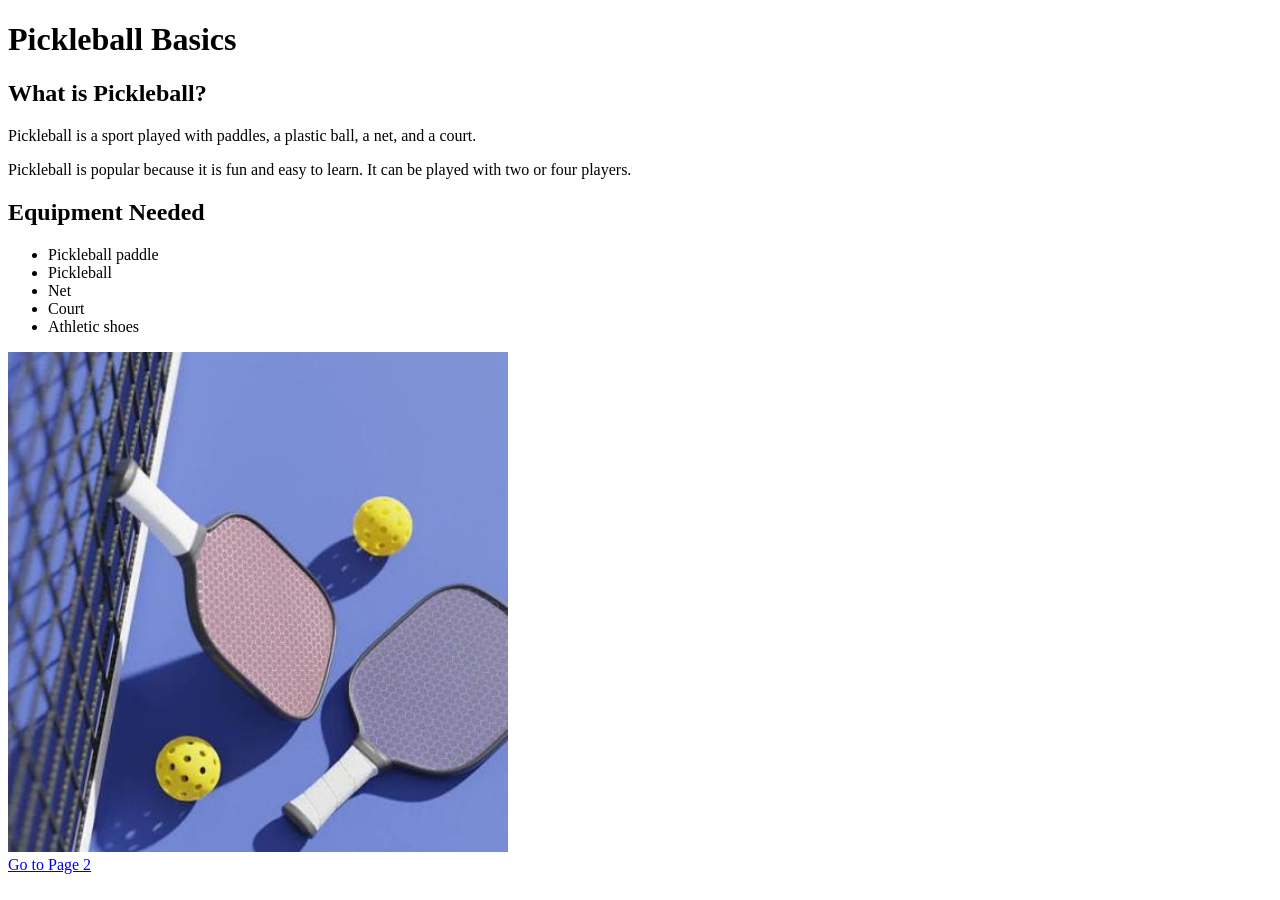
==== index.html @ 0f5ae002 "Create pickleball website" ====
<!DOCTYPE html>
<html>

<head>
    <title>Pickleball Central</title>
</head>

<body>
<!-- Header -->
<header>
    <h1>Pickleball Basics</h1>
</header>

<!-- Main content -->
<main>

    <!-- Pickleball information -->
    <section>
        <h2>What is Pickleball?</h2>

        <p>
            Pickleball is a sport played with paddles, a plastic ball,
            a net, and a court.
        </p>

        <p>
            Pickleball is popular because it is fun and easy to learn.
            It can be played with two or four players.
        </p>

        <h2>Equipment Needed</h2>

        <!-- Equipment list -->
        <ul>
            <li>Pickleball paddle</li>
            <li>Pickleball</li>
            <li>Net</li>
            <li>Court</li>
            <li>Athletic shoes</li>
        </ul>

        <!-- Pickleball image -->
        <img src="images/pickleball.jpg" alt="Pickleball paddle and ball" width="500">

    </section>

</main>

<!-- Link to page 2 -->
<footer>
    <a href="page2.html">Go to Page 2</a>
</footer>

</body>
</html>
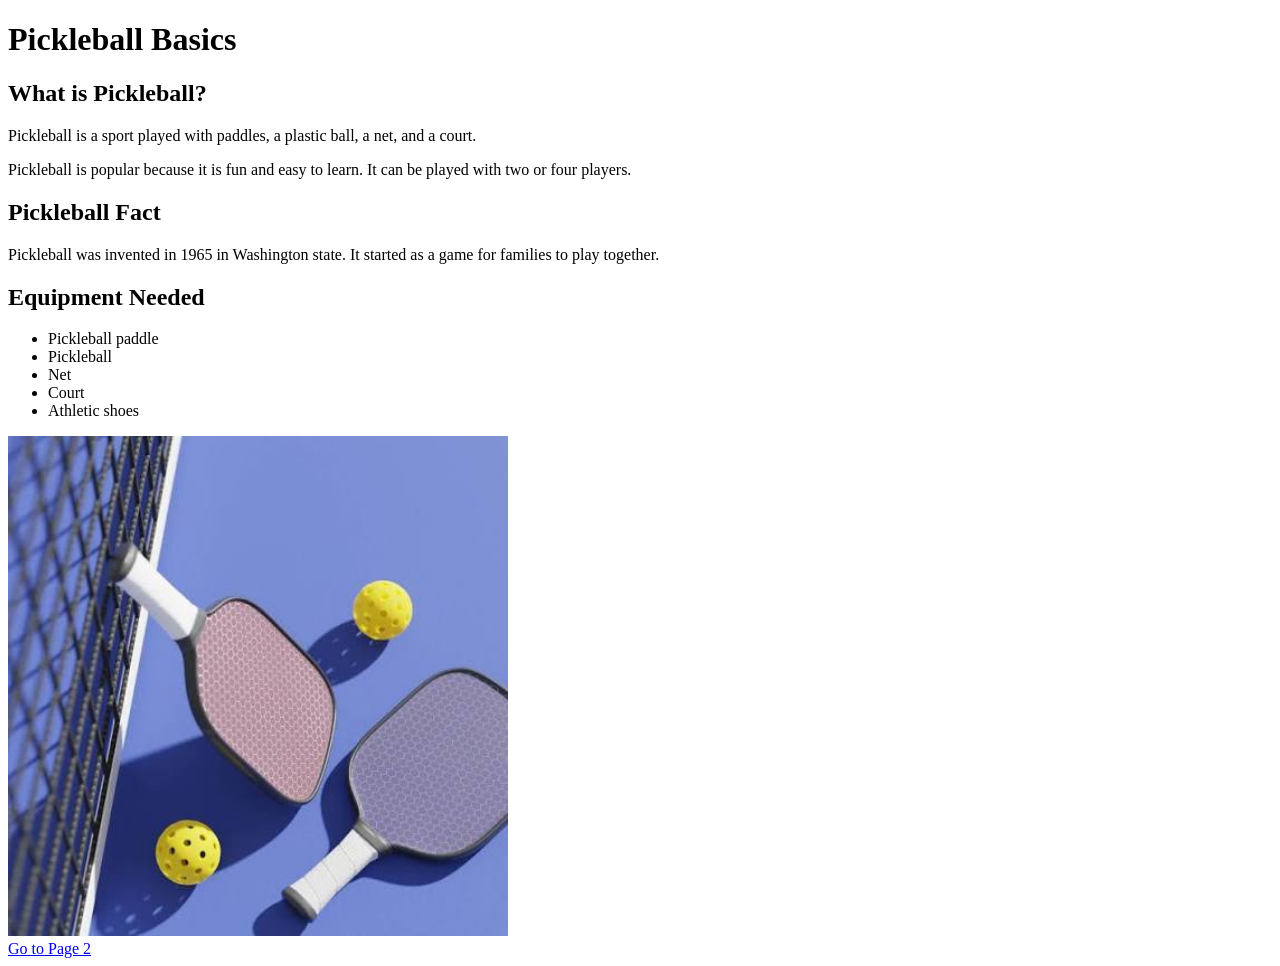
==== commit 37dc0fbb: "Add pickleball fact" ====
--- a/index.html
+++ b/index.html
@@ -27,6 +27,13 @@
             Pickleball is popular because it is fun and easy to learn.
             It can be played with two or four players.
         </p>
+        <!-- Pickleball fact -->
+<h2>Pickleball Fact</h2>
+
+<p>
+    Pickleball was invented in 1965 in Washington state.
+    It started as a game for families to play together.
+</p>
 
         <h2>Equipment Needed</h2>
 
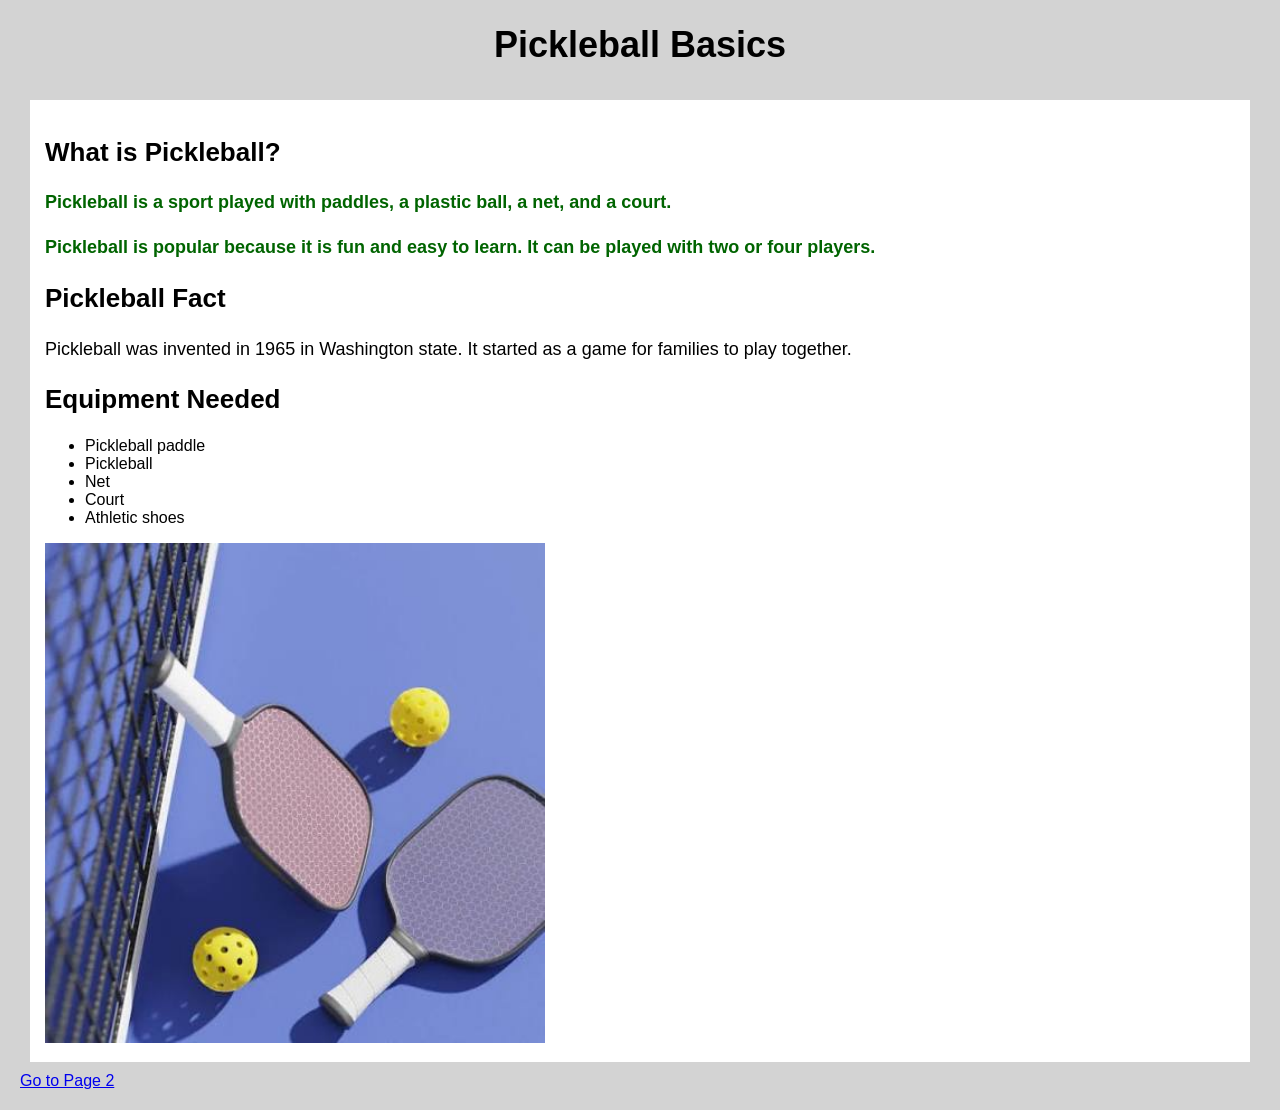
==== commit 1bc31b57: "Add CSS stylesheet" ====
--- a/index.html
+++ b/index.html
@@ -3,6 +3,7 @@
 
 <head>
     <title>Pickleball Central</title>
+    <link rel="stylesheet" href="css/style.css">
 </head>
 
 <body>
@@ -12,18 +13,18 @@
 </header>
 
 <!-- Main content -->
-<main>
+<main class="flex-container">
 
     <!-- Pickleball information -->
-    <section>
+    <section class="info flex-item">
         <h2>What is Pickleball?</h2>
 
-        <p>
+        <p class="highlight">
             Pickleball is a sport played with paddles, a plastic ball,
             a net, and a court.
         </p>
 
-        <p>
+        <p class="highlight">
             Pickleball is popular because it is fun and easy to learn.
             It can be played with two or four players.
         </p>
--- a/css/style.css
+++ b/css/style.css
@@ -0,0 +1,60 @@
+/* Main page style */
+body {
+    background-color: lightgray;
+    font-family: Arial, sans-serif;
+    margin: 20px;
+}
+
+/* Heading styles */
+h1 {
+    text-align: center;
+    font-size: 36px;
+}
+
+h2 {
+    font-size: 26px;
+}
+
+/* Paragraph style */
+p {
+    font-size: 18px;
+    line-height: 1.5;
+}
+
+/* Information sections */
+.info {
+    background-color: white;
+    padding: 15px;
+    margin: 10px;
+}
+
+/* Important text */
+.highlight {
+    color: darkgreen;
+    font-weight: bold;
+}
+
+/* Header section */
+#main-header {
+    background-color: darkgreen;
+    color: white;
+    padding: 20px;
+}
+
+/* Footer section */
+#main-footer {
+    background-color: black;
+    color: white;
+    text-align: center;
+    padding: 10px;
+}
+
+/* Flexbox layout */
+.flex-container {
+    display: flex;
+    gap: 20px;
+}
+
+.flex-item {
+    flex: 1;
+}
